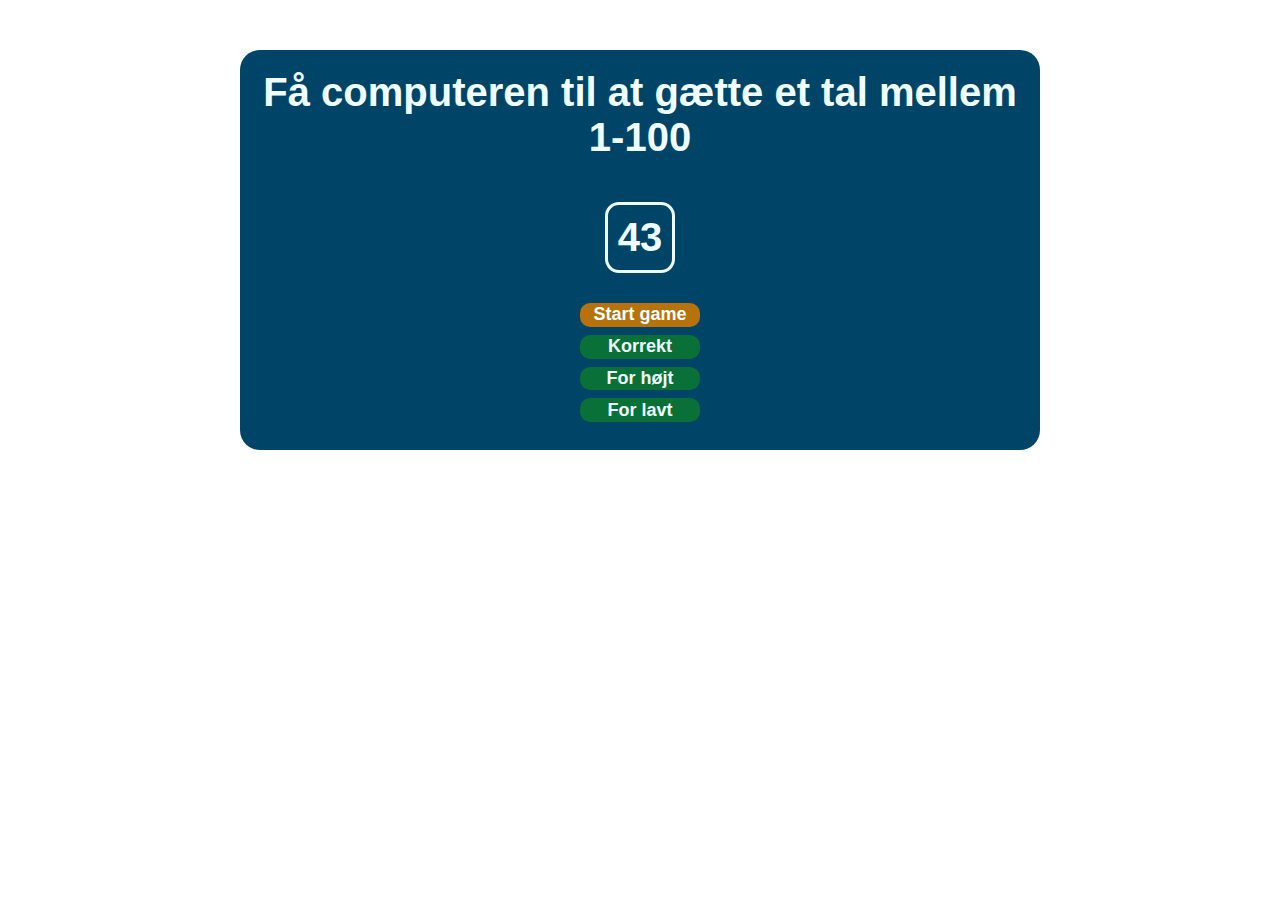
==== computer_guess_number/index.html @ c4e5cadc "html and css done" ====
<!DOCTYPE html>
<html lang="en">
<head>
    <meta charset="UTF-8">
    <meta name="viewport" content="width=device-width, initial-scale=1.0">
    <title>Document</title>
    <link rel="stylesheet" href="style.css">
</head>
<body>
    <section class="container">
        <div class="game_container">
            <p id="game_rules">Få computeren til at gætte et tal mellem 1-100</p>
            <div id="computerGuess">43</div>
            <button id="startGameBtn" class="btnStyle">Start game</button>
            <button id="correctAnswerBtn" class="btnStyle">Korrekt</button>
            <button id="tooLowBtn" class="btnStyle">For højt</button>
            <button id="tooHighBtn" class="btnStyle">For lavt</button>
            <p id="result_message"></p>
        </div>
    </section>

    <script src="index.html"></script>
</body>
</html>
---- computer_guess_number/style.css ----
*{
    box-sizing: border-box;
    margin: 0;
    padding: 0;
}

.container {
    display: flex;
    justify-content: center;
    margin-top: 50px;
}

.game_container {
    width: 800px;
    height: 400px;
    display: flex;
    flex-direction: column;
    justify-content: space-between;
    padding: 20px;
    border-radius: 20px;
    background-color: #004467;
}

#game_rules{
    font-family: Arial, Helvetica, sans-serif;
    text-align: center;
    font-weight: 600;
    font-size: 40px;
    color: azure;
    margin-bottom: 12px;
}

#computerGuess{
    font-family: Arial, Helvetica, sans-serif;
    text-align: center;
    align-self: center;
    font-weight: 600;
    font-size: 40px;
    margin: 30px;
    border: azure 3px solid;
    border-radius: 14px;
    color: azure;
    padding: 10px;
}

.btnStyle{
    font-family: Arial, Helvetica, sans-serif;
    font-size: 18px;
    color: azure;
    width: 120px;
    height: 60px;
    display: block;
    margin: auto;
    font-weight: 600;
    border: none;
    border-radius: 10px;
    background-color: #097038;
    cursor: pointer;
    margin-bottom: 8px;
}

#startGameBtn{
    background-color: #b7720b;
}

#result_message {
    font-family: Arial, Helvetica, sans-serif;
    font-size: 26px;
    margin: auto;
    font-weight: 600;
    color: azure;
}

@keyframes celebration {
    0% {
      transform: scale(1);
      color: #000;
    }
    50% {
      transform: scale(1.2);
      color: #ff0000;
    }
    100% {
      transform: scale(1);
      color: #00ff00;
    }
  }
  
  .celebrate {
    animation: celebration 1s ease-in-out;
  }
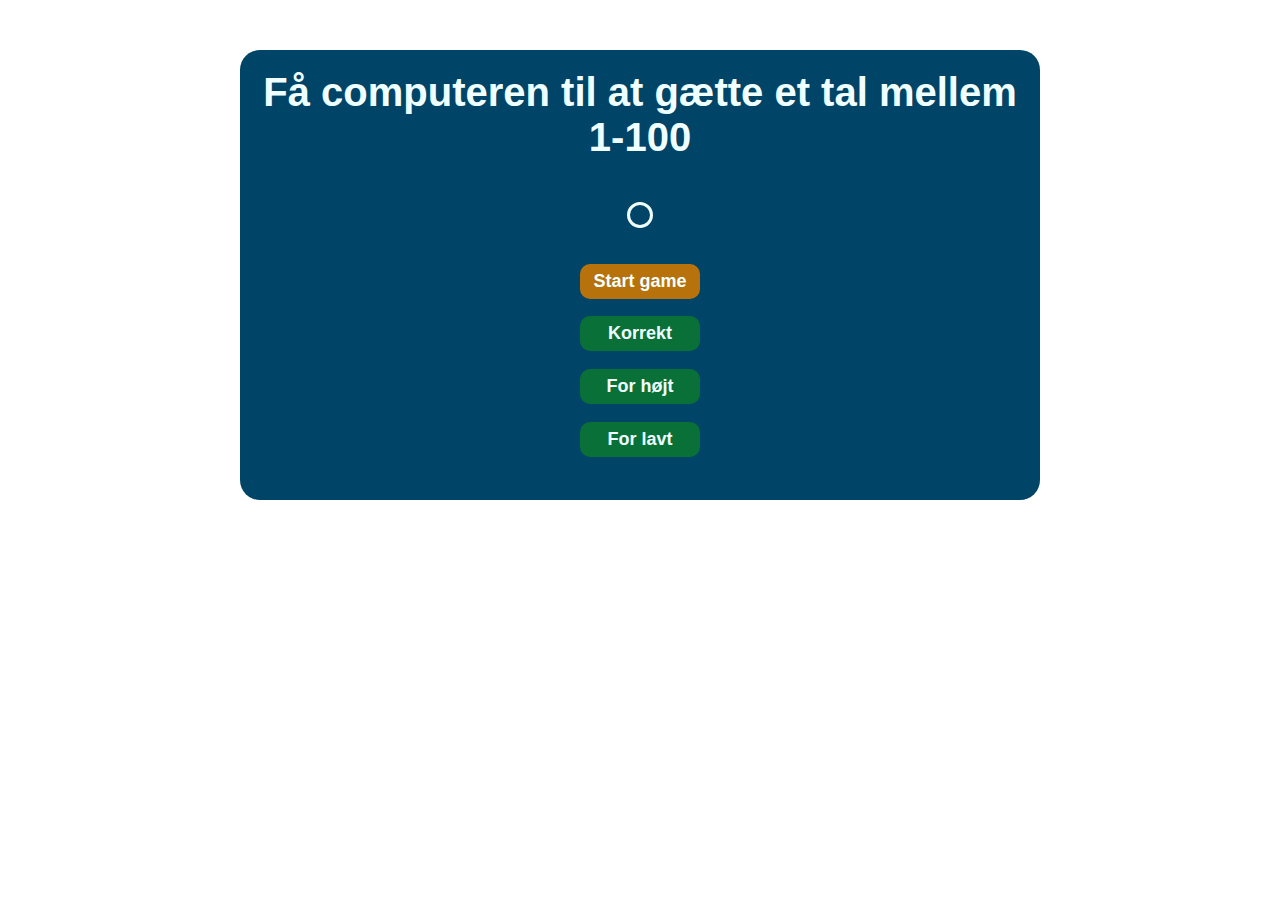
==== commit 9066463a: "asdf" ====
--- a/computer_guess_number/index.html
+++ b/computer_guess_number/index.html
@@ -10,7 +10,7 @@
     <section class="container">
         <div class="game_container">
             <p id="game_rules">Få computeren til at gætte et tal mellem 1-100</p>
-            <div id="computerGuess">43</div>
+            <div id="computerGuess"></div>
             <button id="startGameBtn" class="btnStyle">Start game</button>
             <button id="correctAnswerBtn" class="btnStyle">Korrekt</button>
             <button id="tooLowBtn" class="btnStyle">For højt</button>
@@ -19,6 +19,6 @@
         </div>
     </section>
 
-    <script src="index.html"></script>
+    <script src="index.js"></script>
 </body>
 </html>--- a/computer_guess_number/style.css
+++ b/computer_guess_number/style.css
@@ -12,7 +12,7 @@
 
 .game_container {
     width: 800px;
-    height: 400px;
+    height: 450px;
     display: flex;
     flex-direction: column;
     justify-content: space-between;
@@ -43,12 +43,14 @@
     padding: 10px;
 }
 
-.btnStyle{
+.btnStyle {
     font-family: Arial, Helvetica, sans-serif;
     font-size: 18px;
     color: azure;
-    width: 120px;
-    height: 60px;
+    max-width: 120px;
+    min-width: 120px;
+    max-height: 35px; /* Corrected from min-width */
+    min-height: 35px; /* Corrected from min-width */
     display: block;
     margin: auto;
     font-weight: 600;
@@ -56,7 +58,7 @@
     border-radius: 10px;
     background-color: #097038;
     cursor: pointer;
-    margin-bottom: 8px;
+    margin-bottom: 12px;
 }
 
 #startGameBtn{
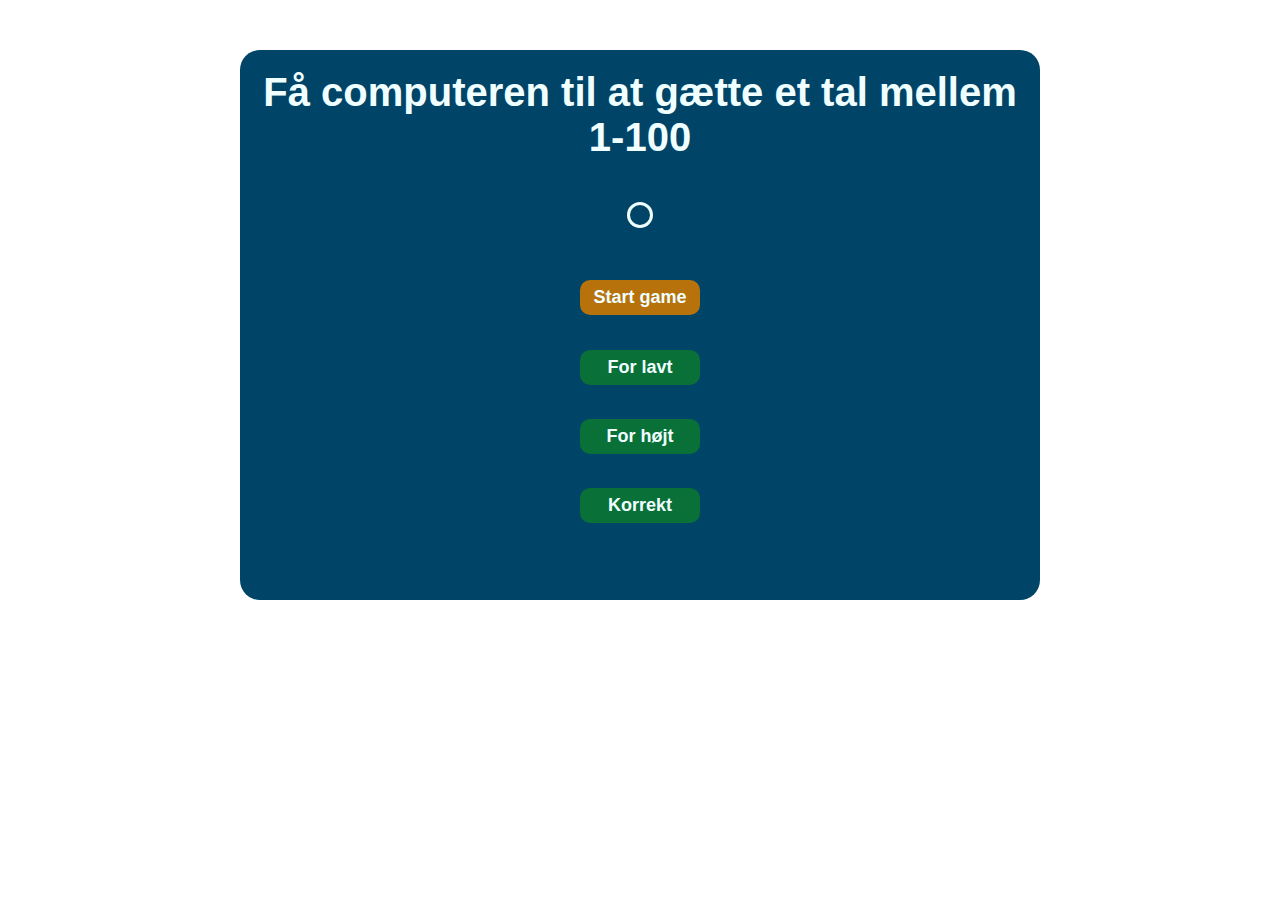
==== commit 9075544e: "done" ====
--- a/computer_guess_number/index.html
+++ b/computer_guess_number/index.html
@@ -12,10 +12,10 @@
             <p id="game_rules">Få computeren til at gætte et tal mellem 1-100</p>
             <div id="computerGuess"></div>
             <button id="startGameBtn" class="btnStyle">Start game</button>
+            <button id="tooLowBtn" class="btnStyle">For lavt</button>
+            <button id="tooHighBtn" class="btnStyle">For højt</button>
             <button id="correctAnswerBtn" class="btnStyle">Korrekt</button>
-            <button id="tooLowBtn" class="btnStyle">For højt</button>
-            <button id="tooHighBtn" class="btnStyle">For lavt</button>
-            <p id="result_message"></p>
+            <p id="result_message" class="celebrate"></p>
         </div>
     </section>
 
--- a/computer_guess_number/style.css
+++ b/computer_guess_number/style.css
@@ -12,7 +12,7 @@
 
 .game_container {
     width: 800px;
-    height: 450px;
+    height: 550px;
     display: flex;
     flex-direction: column;
     justify-content: space-between;
@@ -67,7 +67,7 @@
 
 #result_message {
     font-family: Arial, Helvetica, sans-serif;
-    font-size: 26px;
+    font-size: 22px;
     margin: auto;
     font-weight: 600;
     color: azure;
